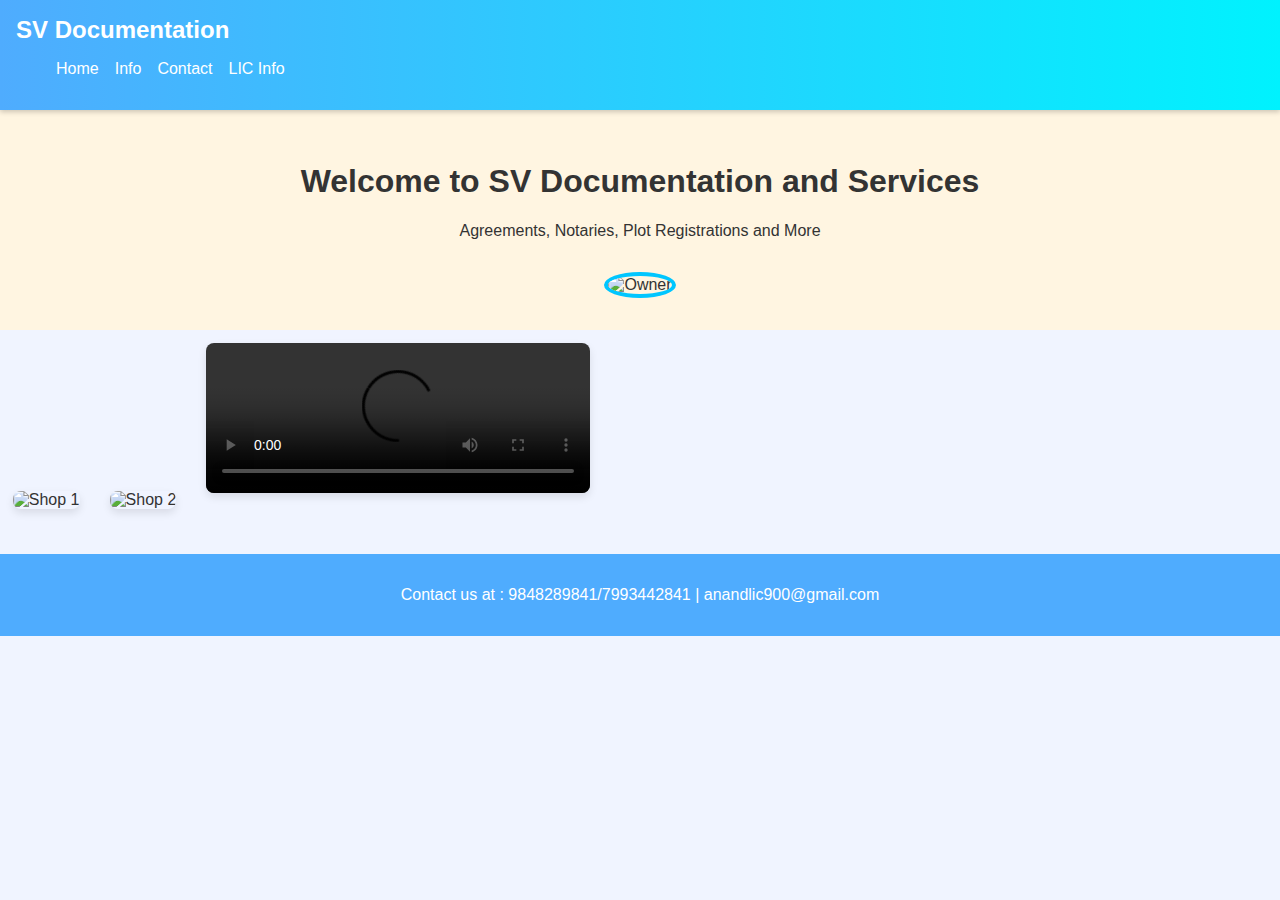
==== index.html @ 7de1c066 "Add files via upload" ====
<!-- index.html -->
<!DOCTYPE html>
<html lang="en">
<head>
  <meta charset="UTF-8">
  <meta name="viewport" content="width=device-width, initial-scale=1.0">
  <title>SV Documentation and Services</title>
  <link rel="stylesheet" href="styles/styles.css">
  <link rel="stylesheet" href="styles/responsive.css">
</head>
<body>
  <header>
    <nav id="navbar">
      <div class="logo">SV Documentation</div>
      <div class="hamburger" onclick="toggleMenu()">
        &#9776;
      </div>
      <ul class="nav-links">
        <li><a href="index.html">Home</a></li>
        <li><a href="info.html">Info</a></li>
        <li><a href="contact.html">Contact</a></li>
        <li><a href="lic.html">LIC Info</a></li>
      </ul>
    </nav>
  </header>

  <main>
    <section class="hero">
      <h1>Welcome to SV Documentation and Services</h1>
      <p>Agreements, Notaries, Plot Registrations and More</p>
      <img src="assets/owner.jpg" alt="Owner" class="owner-image">
    </section>

    <section class="gallery">
      <img src="assets/shopphoto1.jpg" alt="Shop 1">
      <img src="assets/shopphoto2.jpg" alt="Shop 2">
      <video controls>
        <source src="assets/shopvideo.mp4" type="video/mp4">
        Your browser does not support the video tag.
      </video>
    </section>
  </main>

  <footer>
    <p>Contact us at : 9848289841/7993442841 | anandlic900@gmail.com</p>
  </footer>

  <script src="scripts/main.js"></script>
  <script src="scripts/effects.js"></script>
  <script type="text/javascript">
    (function(d, t) {
        var v = d.createElement(t), s = d.getElementsByTagName(t)[0];
        v.onload = function() {
          window.voiceflow.chat.load({
            verify: { projectID: '67f3f1e46e58086dfaccbdda' },
            url: 'https://general-runtime.voiceflow.com',
            versionID: 'production',
            voice: {
              url: "https://runtime-api.voiceflow.com"
            }
          });
        }
        v.src = "https://cdn.voiceflow.com/widget-next/bundle.mjs"; v.type = "text/javascript"; s.parentNode.insertBefore(v, s);
    })(document, 'script');
  </script>
</body>
</html>
---- styles/styles.css ----
/* Center the Contact Us heading */
.contact-section h2 {
  text-align: center;
}

/* Align contact details to the right */
.contact-details {
  text-align: right;
  margin-right: 20px; /* Adjust margin as needed */
}

/* Additional styles for CAPTCHA */
.captcha-container {
  display: flex;
  align-items: center;
  margin-bottom: 15px;
}

#captchaCode {
  font-size: 1.5em;
  font-family: monospace;
  margin-right: 10px;
  background-color: #333;
  color: #fff;
  padding: 5px 10px;
  border-radius: 5px;
}

.refresh-captcha {
  background: none;
  border: none;
  cursor: pointer;
  font-size: 1.2em;
  color: black;
}




body {
  margin: 0;
  font-family: 'Segoe UI', sans-serif;
  background: #f0f4ff;
  color: #333;
  transition: all 0.3s ease-in-out;
}

header {
  background: linear-gradient(to right, #4facfe, #00f2fe);
  padding: 1rem;
  color: white;
  box-shadow: 0 2px 5px rgba(0,0,0,0.2);
  position: sticky;
  top: 0;
  z-index: 999;
}

.logo {
  font-size: 1.5rem;
  font-weight: bold;
  animation: fadeIn 1s ease-out;
}

.nav-links {
  list-style: none;
  display: flex;
  gap: 1rem;
}

.nav-links a {
  color: white;
  text-decoration: none;
  transition: color 0.3s;
}

.nav-links a:hover, .nav-links a.active {
  color: yellow;
}

.hamburger {
  display: none;
  font-size: 2rem;
  cursor: pointer;
}

.hero {
  text-align: center;
  padding: 2rem;
  background: #fff5e1;
  animation: slideIn 1s ease-out;
}

.owner-image {
  width: 150px;
  border-radius: 50%;
  margin-top: 1rem;
  border: 4px solid #00c6ff;
}

.gallery img, .gallery video {
  width: 30%;
  margin: 1%;
  border-radius: 8px;
  box-shadow: 0 4px 8px rgba(0,0,0,0.1);
  transition: transform 0.3s ease-in-out;
}

.gallery img:hover, .gallery video:hover {
  transform: scale(1.05);
}

.contact-section, .info-section {
  padding: 2rem;
  background: #e0f7fa;
}

form {
  max-width: 600px;
  margin: auto;
  display: flex;
  flex-direction: column;
  gap: 1rem;
  animation: fadeIn 1.5s ease-out;
}

input, textarea, button {
  padding: 0.75rem;
  border-radius: 5px;
  border: 1px solid #ccc;
  font-size: 1rem;
}

button {
  background-color: #4caf50;
  color: white;
  cursor: pointer;
  transition: background-color 0.3s;
}

button:hover {
  background-color: #388e3c;
}

footer {
  text-align: center;
  padding: 1rem;
  background: #4facfe;
  color: white;
  margin-top: 2rem;
}

.service {
  margin-bottom: 2rem;
  padding: 1rem;
  background: #fff;
  border-left: 5px solid #00c6ff;
  animation: slideIn 1s ease-out;
}

@keyframes fadeIn {
  from { opacity: 0; }
  to { opacity: 1; }
}

@keyframes slideIn {
  from { transform: translateY(30px); opacity: 0; }
  to { transform: translateY(0); opacity: 1; }
}

/* styles/responsive.css */
@media (max-width: 768px) {
  .nav-links {
    display: none;
    flex-direction: column;
    background: #4facfe;
    position: absolute;
    top: 60px;
    left: 0;
    width: 100%;
  }

  .nav-links.show {
    display: flex;
  }

  .hamburger {
    display: block;
  }

  .gallery img, .gallery video {
    width: 90%;
    margin: 0.5rem auto;
    display: block;
  }

  .owner-image {
    width: 100px;
  }
}
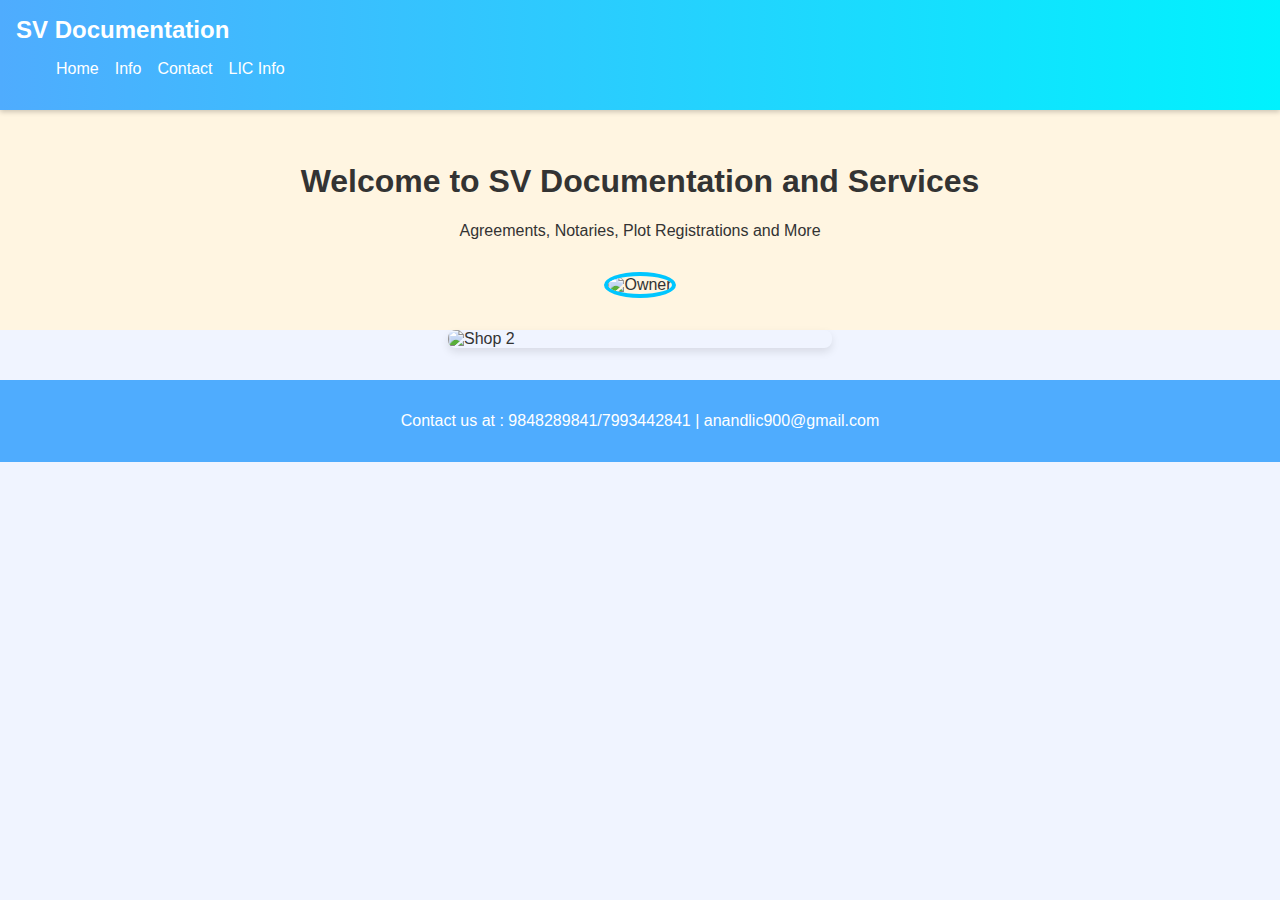
==== commit a12f708e: "Update index.html" ====
--- a/index.html
+++ b/index.html
@@ -28,21 +28,23 @@
     <section class="hero">
       <h1>Welcome to SV Documentation and Services</h1>
       <p>Agreements, Notaries, Plot Registrations and More</p>
-      <img src="assets/owner.jpg" alt="Owner" class="owner-image">
+      <img src="https://tse1.mm.bing.net/th?id=OIP.WtiWjbvVyieInQkBQfvXxgHaNJ&pid=Api&P=0&h=220" alt="Owner" class="owner-image">
     </section>
 
     <section class="gallery">
-      <img src="assets/shopphoto1.jpg" alt="Shop 1">
-      <img src="assets/shopphoto2.jpg" alt="Shop 2">
-      <video controls>
+      <!-- <img src="assets/shopphoto1.jpg" alt="Shop 1"> -->
+      <img src="assets/shopphoto2.jpg" alt="Shop 2" style="display: block; margin: 0 auto;">
+      <!-- <video controls>
         <source src="assets/shopvideo.mp4" type="video/mp4">
         Your browser does not support the video tag.
-      </video>
+      </video> -->
     </section>
   </main>
 
   <footer>
     <p>Contact us at : 9848289841/7993442841 | anandlic900@gmail.com</p>
+    <!-- <a href="https://www.linkedin.com/in/bandelashiva/">Developed By Bandela Shiva</a> -->
+
   </footer>
 
   <script src="scripts/main.js"></script>
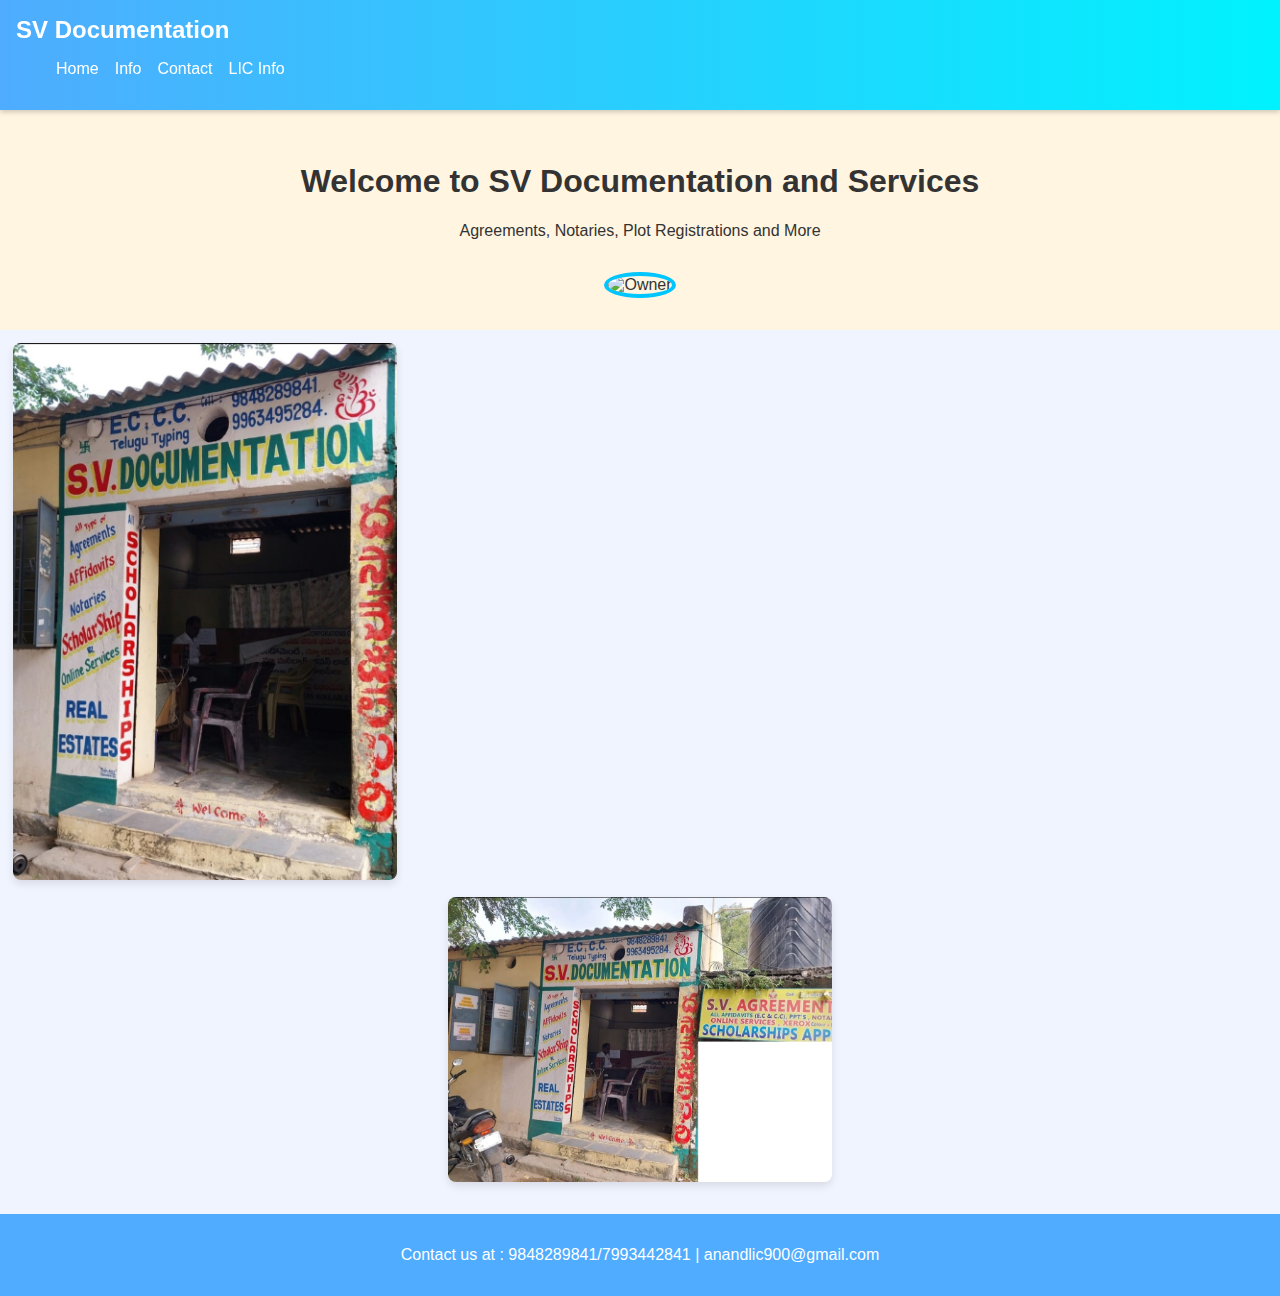
==== commit be6b2de2: "Update index.html" ====
--- a/index.html
+++ b/index.html
@@ -32,7 +32,7 @@
     </section>
 
     <section class="gallery">
-      <!-- <img src="assets/shopphoto1.jpg" alt="Shop 1"> -->
+      <img src="assets/shopphoto1.jpg" alt="Shop 1">
       <img src="assets/shopphoto2.jpg" alt="Shop 2" style="display: block; margin: 0 auto;">
       <!-- <video controls>
         <source src="assets/shopvideo.mp4" type="video/mp4">
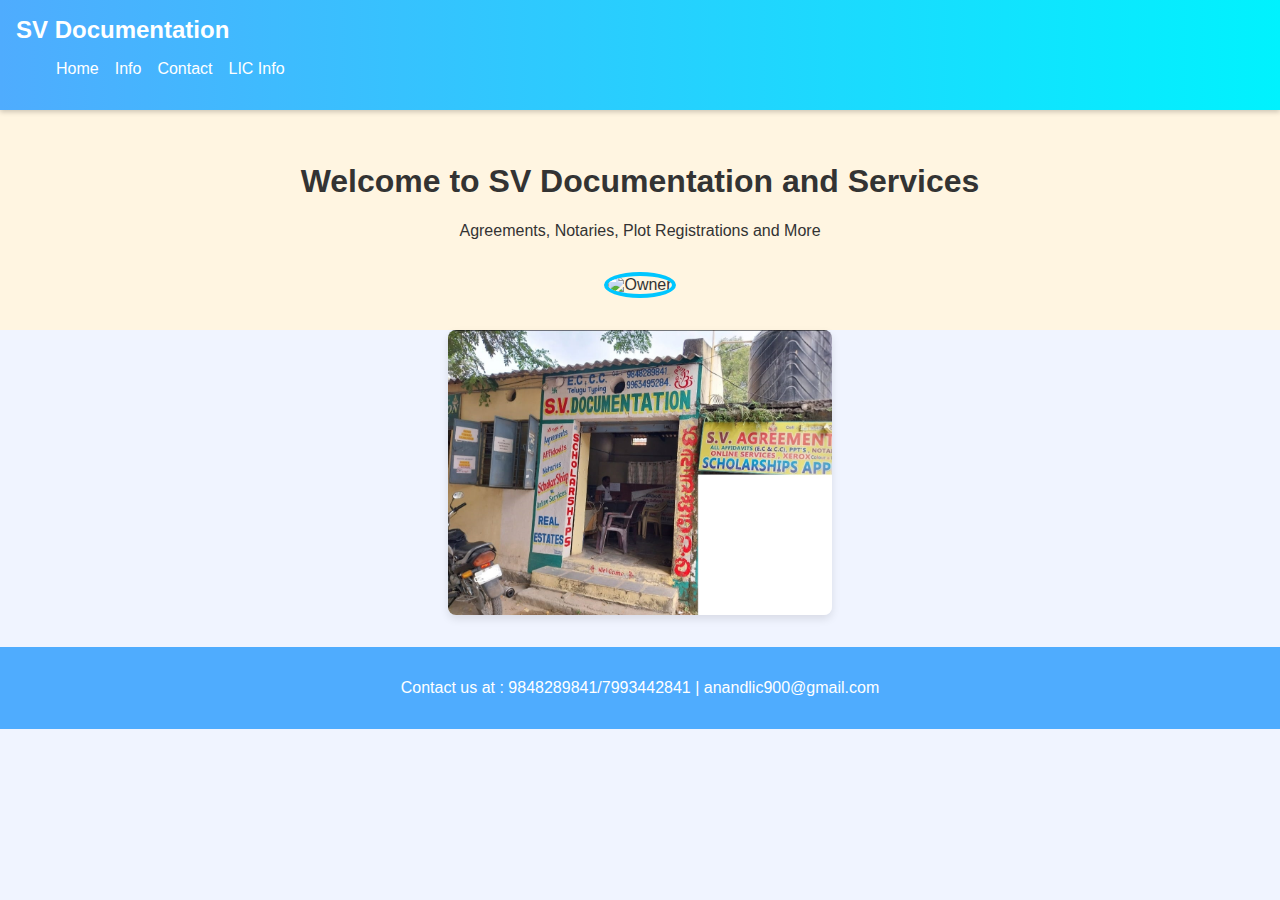
==== commit 1f66e65f: "Update index.html" ====
--- a/index.html
+++ b/index.html
@@ -32,7 +32,7 @@
     </section>
 
     <section class="gallery">
-      <img src="assets/shopphoto1.jpg" alt="Shop 1">
+<!-- <img src="assets/shopphoto1.jpg" alt="Shop 1"> -->
       <img src="assets/shopphoto2.jpg" alt="Shop 2" style="display: block; margin: 0 auto;">
       <!-- <video controls>
         <source src="assets/shopvideo.mp4" type="video/mp4">
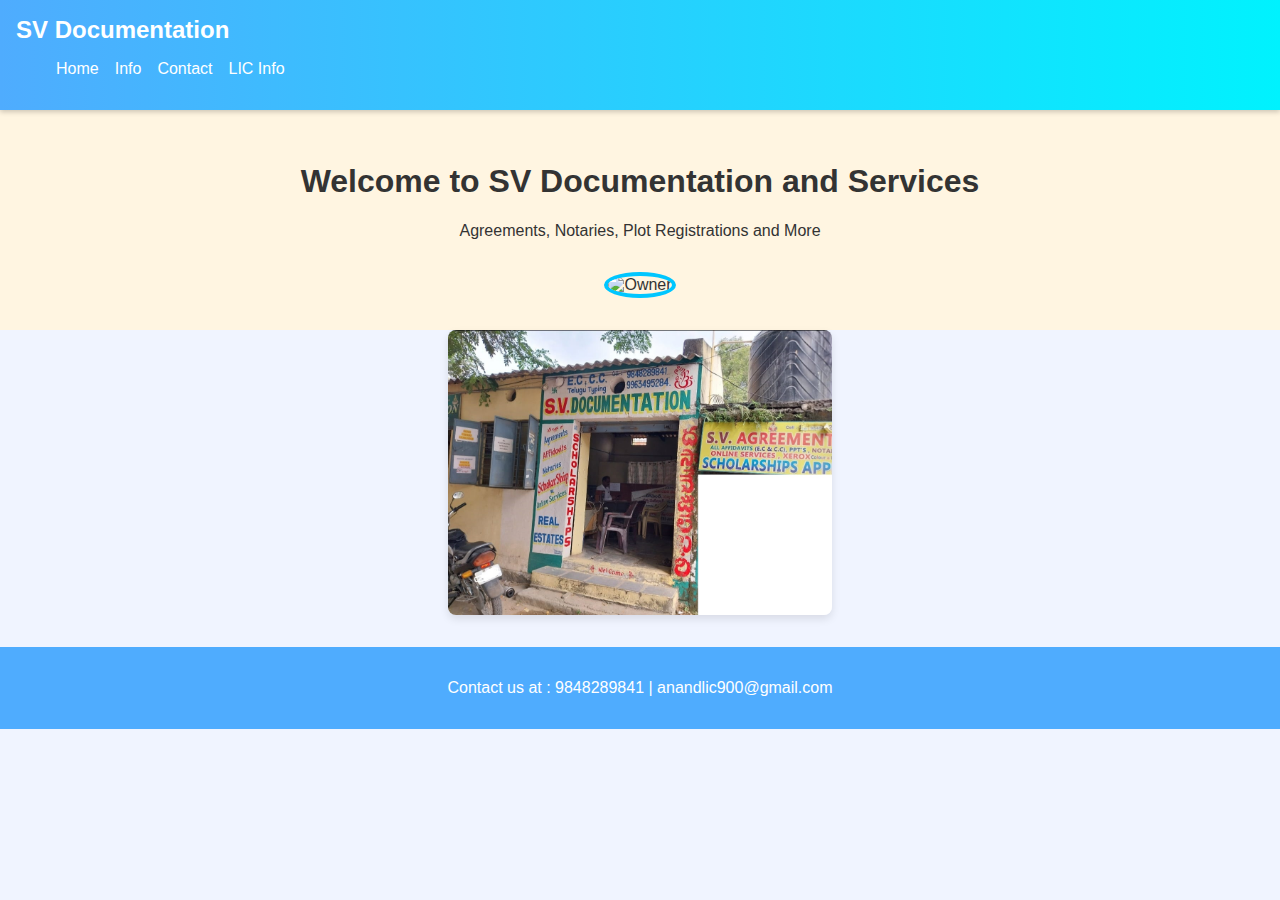
==== commit a4ab39e8: "Update index.html" ====
--- a/index.html
+++ b/index.html
@@ -42,7 +42,7 @@
   </main>
 
   <footer>
-    <p>Contact us at : 9848289841/7993442841 | anandlic900@gmail.com</p>
+    <p>Contact us at : 9848289841 | anandlic900@gmail.com</p>
     <!-- <a href="https://www.linkedin.com/in/bandelashiva/">Developed By Bandela Shiva</a> -->
 
   </footer>
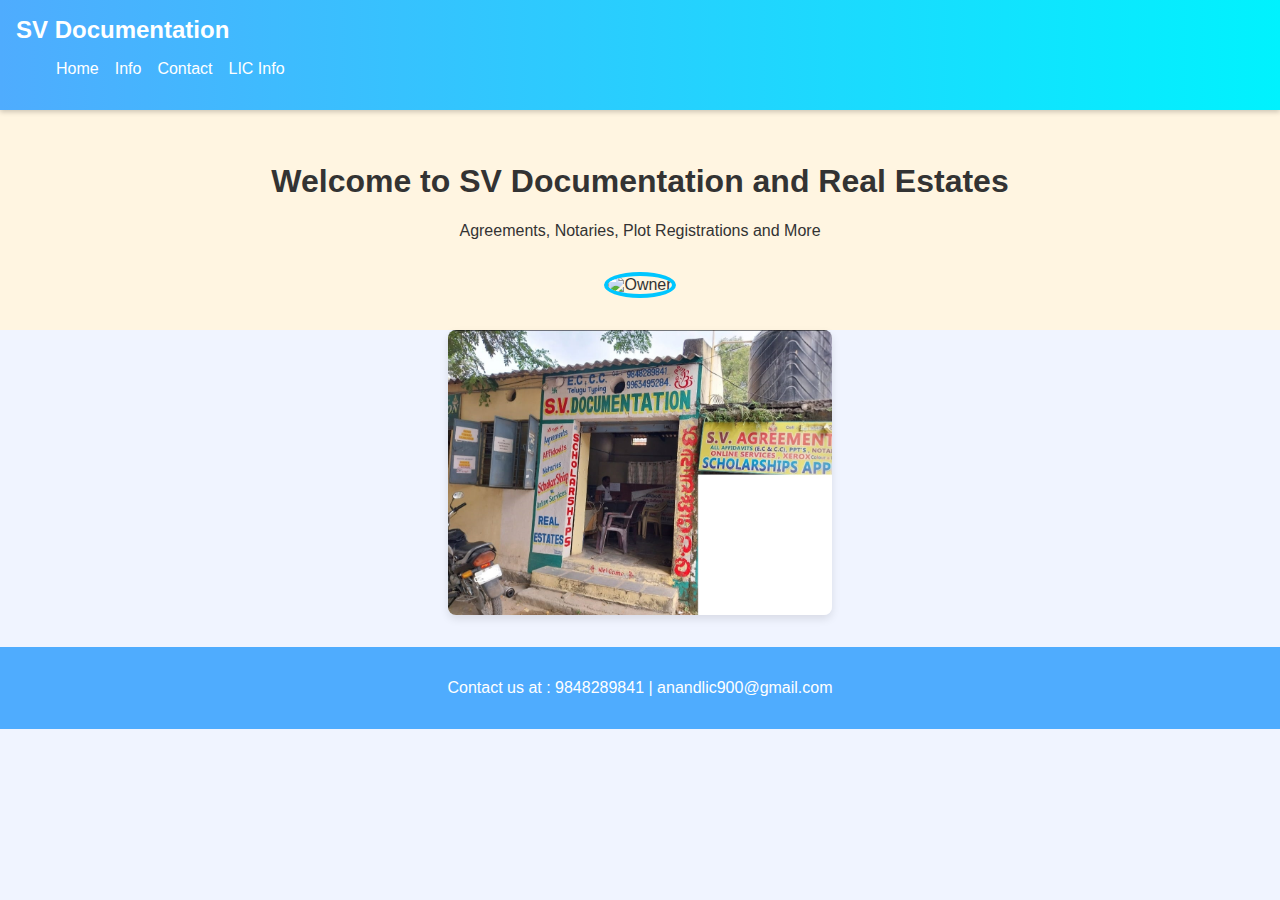
==== commit 41d17f2d: "Update index.html" ====
--- a/index.html
+++ b/index.html
@@ -4,7 +4,7 @@
 <head>
   <meta charset="UTF-8">
   <meta name="viewport" content="width=device-width, initial-scale=1.0">
-  <title>SV Documentation and Services</title>
+  <title>SV Documentation and Real Estates</title>
   <link rel="stylesheet" href="styles/styles.css">
   <link rel="stylesheet" href="styles/responsive.css">
 </head>
@@ -26,7 +26,7 @@
 
   <main>
     <section class="hero">
-      <h1>Welcome to SV Documentation and Services</h1>
+      <h1>Welcome to SV Documentation and Real Estates</h1>
       <p>Agreements, Notaries, Plot Registrations and More</p>
       <img src="https://tse1.mm.bing.net/th?id=OIP.WtiWjbvVyieInQkBQfvXxgHaNJ&pid=Api&P=0&h=220" alt="Owner" class="owner-image">
     </section>
